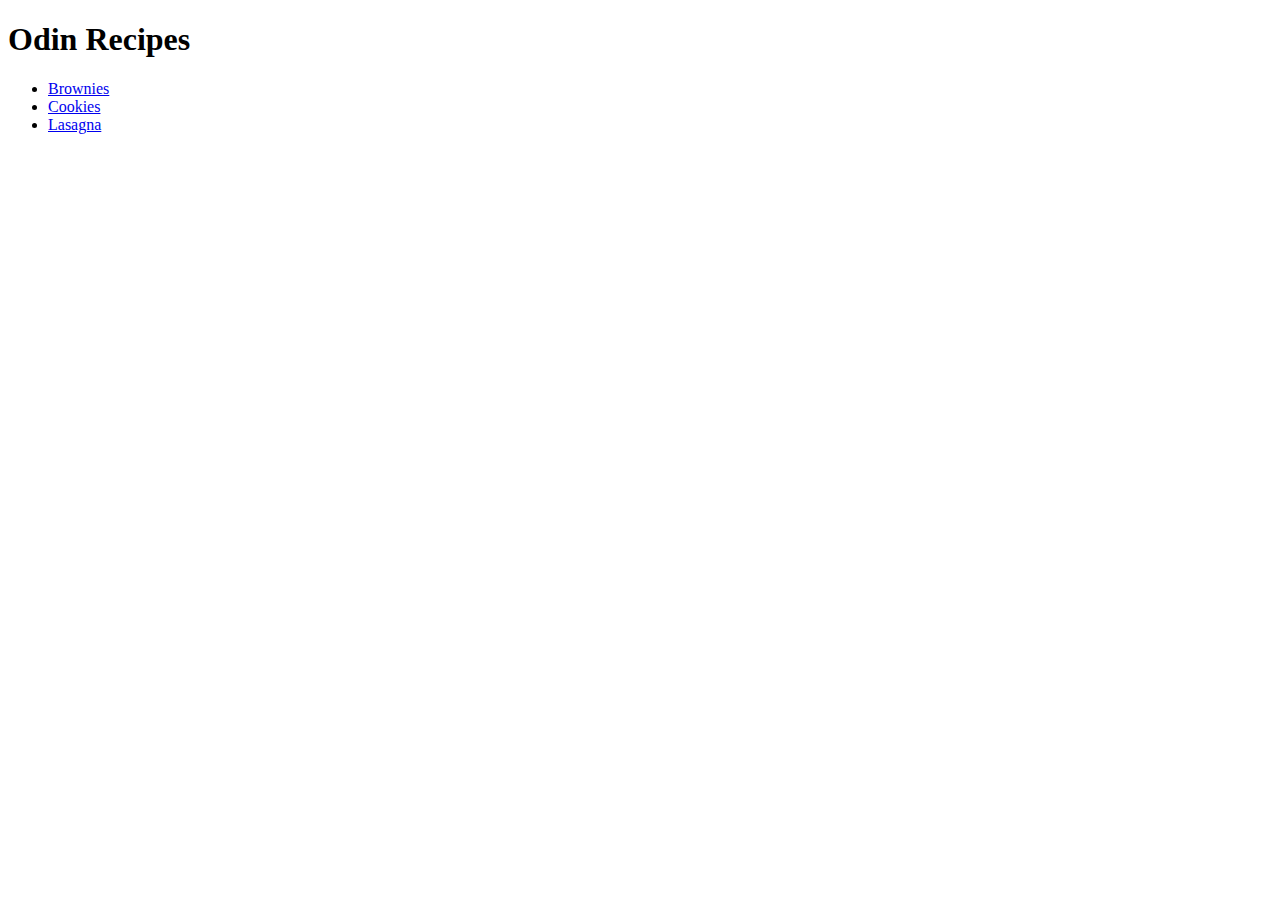
==== index.html @ 46fd6431 "Created all recipe pages and completed brownies page." ====
<!DOCTYPE html>
<html lang="en">

    <head>
        <meta charset="UTF-8">
        <title>Odin Recipes</title>
    </head>

    <body>
        <h1>Odin Recipes</h1>
        <ul>
            <li><a href="./recipes/brownies.html">Brownies</a></li>
            <li><a href="./recipes/cookies.html">Cookies</a></li>
            <li><a href="./recipes/lasagna.html">Lasagna</a></li>
        </ul>
    </body>

</html>
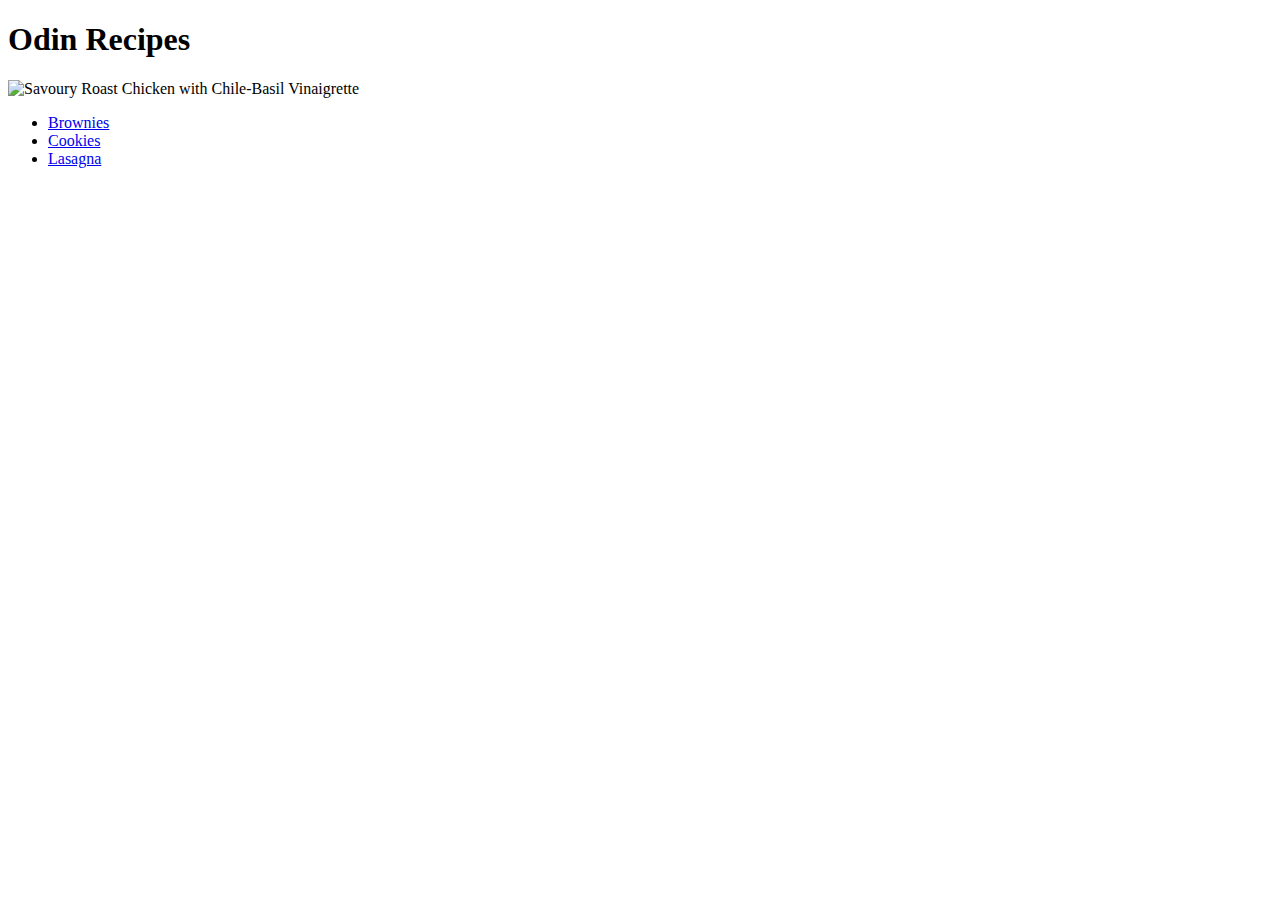
==== commit 680a1e54: "Added an image to the landing page and a return to main page link to all the recipe pages" ====
--- a/index.html
+++ b/index.html
@@ -8,6 +8,7 @@
 
     <body>
         <h1>Odin Recipes</h1>
+        <img src="https://imagesvc.meredithcorp.io/v3/mm/image?url=https%3A%2F%2Fstatic.onecms.io%2Fwp-content%2Fuploads%2Fsites%2F9%2F2021%2F02%2F12%2Froast-chicken-with-chile-basil-vinaigrette-charred-broccoli-potatoes-FT-RECIPE0321.jpg" alt="Savoury Roast Chicken with Chile-Basil Vinaigrette" width="500">
         <ul>
             <li><a href="./recipes/brownies.html">Brownies</a></li>
             <li><a href="./recipes/cookies.html">Cookies</a></li>
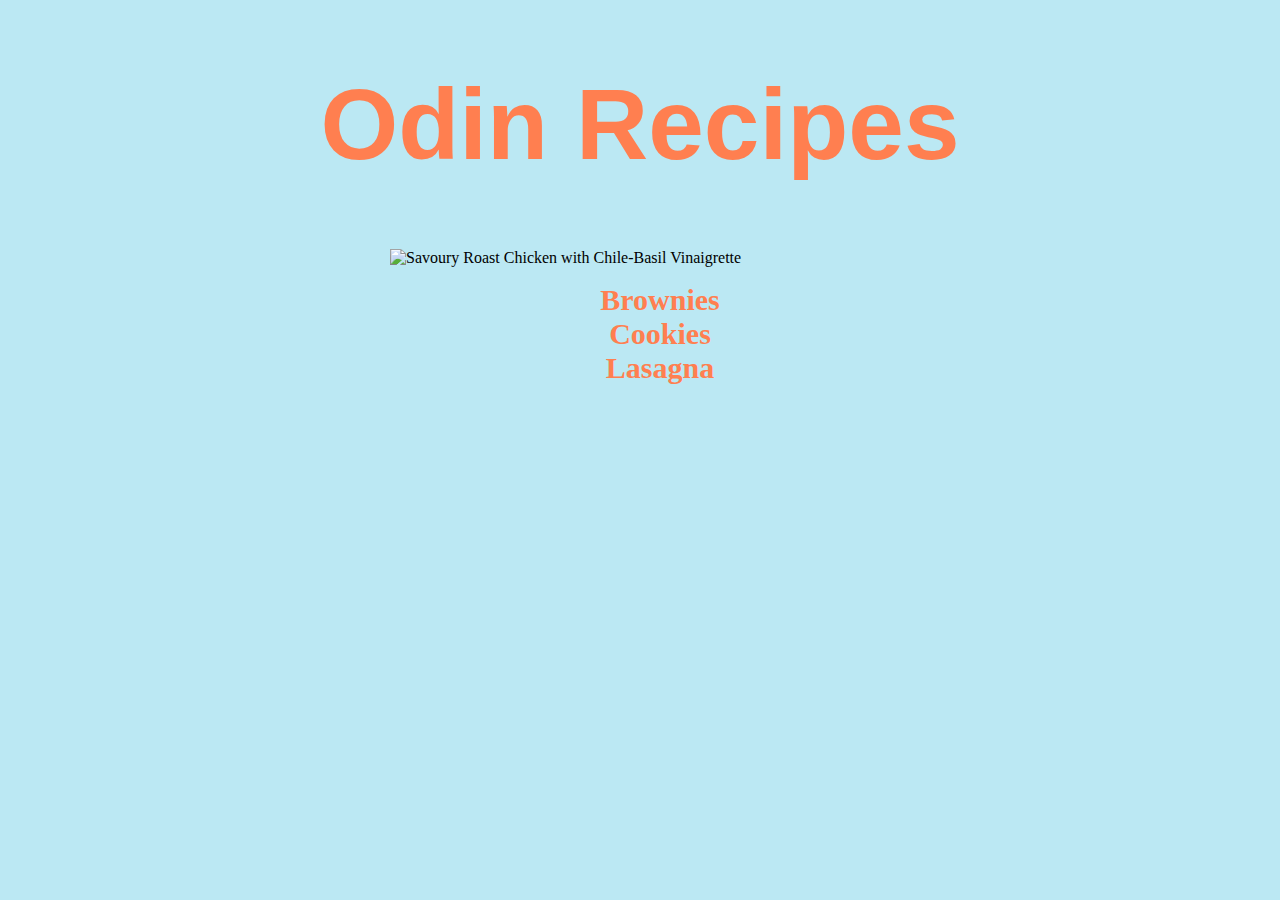
==== commit 0e8a39e8: "Added basic CSS to Recipe website homepage and recipe pages." ====
--- a/index.html
+++ b/index.html
@@ -4,12 +4,13 @@
     <head>
         <meta charset="UTF-8">
         <title>Odin Recipes</title>
+        <link rel="stylesheet" href="styles.css">
     </head>
 
     <body>
         <h1>Odin Recipes</h1>
         <img src="https://imagesvc.meredithcorp.io/v3/mm/image?url=https%3A%2F%2Fstatic.onecms.io%2Fwp-content%2Fuploads%2Fsites%2F9%2F2021%2F02%2F12%2Froast-chicken-with-chile-basil-vinaigrette-charred-broccoli-potatoes-FT-RECIPE0321.jpg" alt="Savoury Roast Chicken with Chile-Basil Vinaigrette" width="500">
-        <ul>
+        <ul class="recipe-links">
             <li><a href="./recipes/brownies.html">Brownies</a></li>
             <li><a href="./recipes/cookies.html">Cookies</a></li>
             <li><a href="./recipes/lasagna.html">Lasagna</a></li>
--- a/styles.css
+++ b/styles.css
@@ -0,0 +1,44 @@
+*{
+    background:rgb(187, 232, 243);
+}
+
+h1{
+    text-align:center;
+    font-family:'Lucida Sans', 'Lucida Sans Regular', 'Lucida Grande', 'Lucida Sans Unicode', Geneva, Verdana, sans-serif;
+    color:coral;
+    font-size:100px;
+    font-weight:bold;
+}
+
+img{
+    margin:auto;
+    display:block;
+}
+
+.recipe-links{
+    text-align:center;
+    list-style-type:none;
+}
+
+.recipe-links li{
+    font-size:30px;
+    text-decoration:none;
+}
+
+.recipe-links li a{
+    color:coral;
+    font-weight:bold;
+    text-decoration:none;
+}
+
+h2{
+    color:coral;
+    font-weight:bold;
+    font-size:30px;
+}
+
+.return{
+    display:block;
+    text-align:center;
+    color:red;
+}